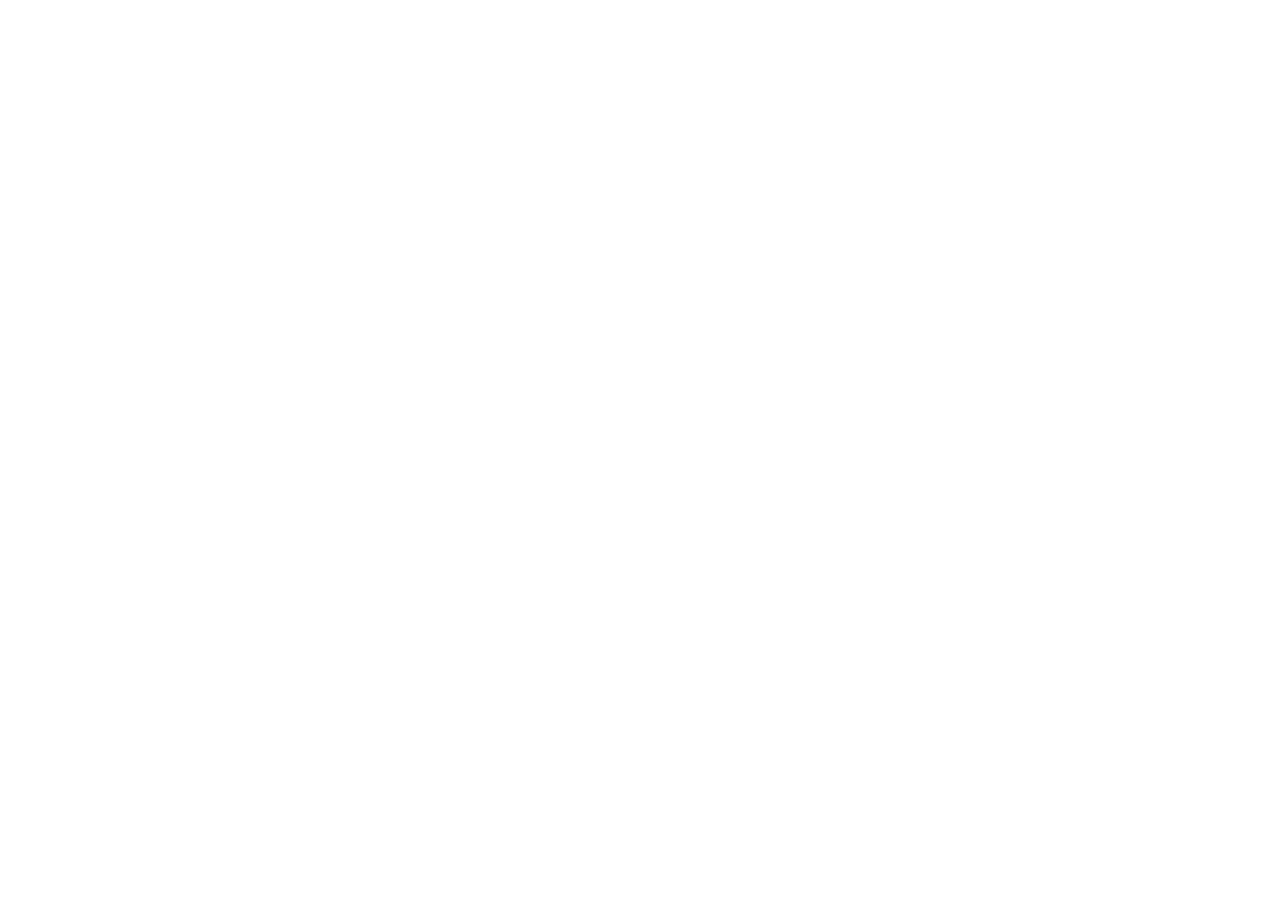
==== CurrencyConverter/CurrencyConverter.html @ 6f3451d7 "adding font-awesome stylesheet" ====
<!DOCTYPE html>
<html lang="en">

<head>
    <meta charset="UTF-8">
    <meta http-equiv="X-UA-Compatible" content="IE=edge">
    <meta name="viewport" content="width=device-width, initial-scale=1.0">
    <link rel="stylesheet" href="./styles/CurrencyConverter.css">
    <link rel="stylesheet" href="https://cdnjs.cloudflare.com/ajax/libs/font-awesome/5.15.3/css/all.min.css" />
    <title>Cuurency Converter</title>
</head>

<body>
    <script src="./scripts/CurrencyConverter.js"></script>
</body>

</html>
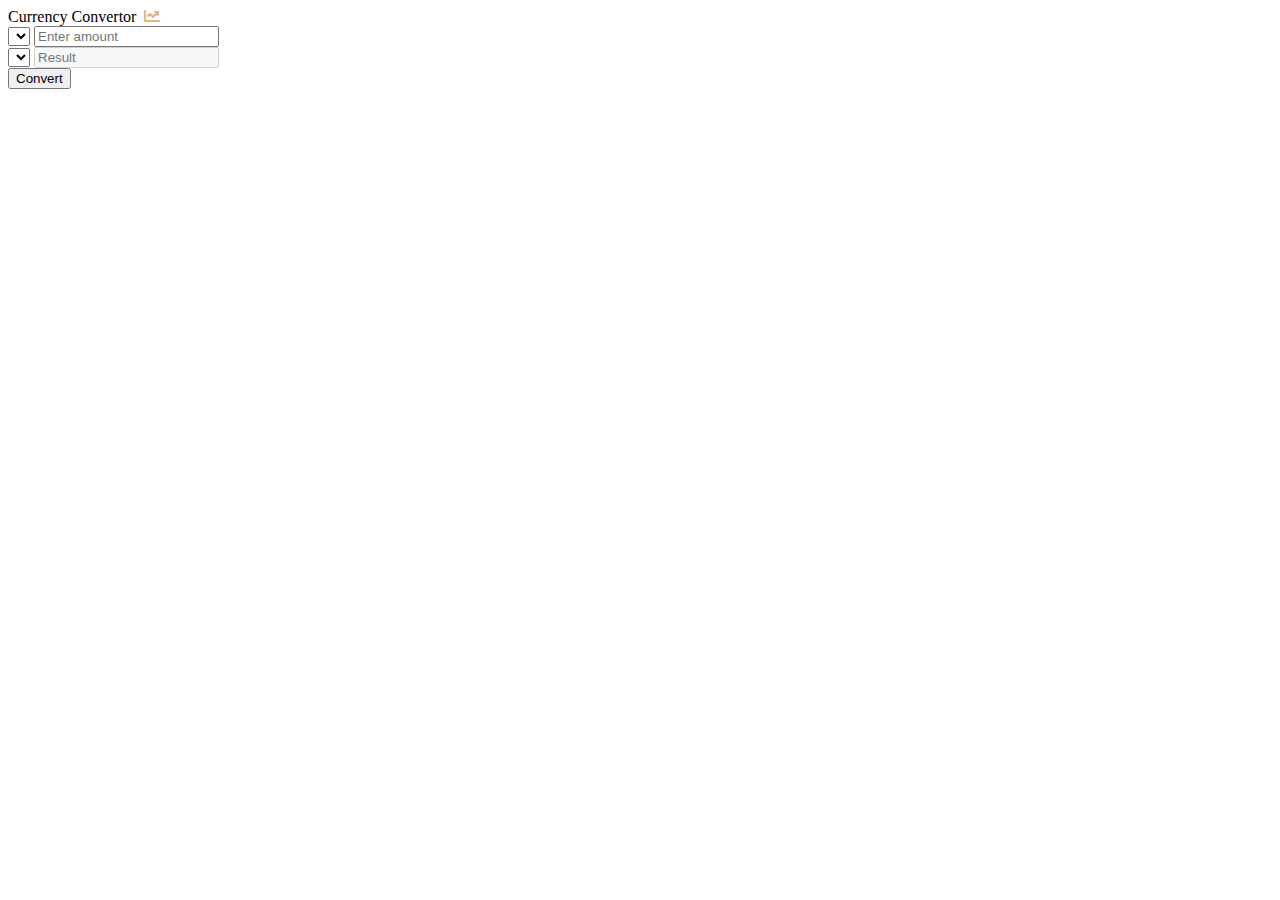
==== commit 598f3af2: "after adding html code for currency convertor" ====
--- a/CurrencyConverter/CurrencyConverter.html
+++ b/CurrencyConverter/CurrencyConverter.html
@@ -11,6 +11,24 @@
 </head>
 
 <body>
+    <div class="container">
+        <div class="inner-container">
+            <div class="title">Currency Convertor&nbsp;&nbsp;<i class="fas fa-chart-line" style="color:burlywood;"></i>
+            </div>
+            <div class="box">
+                <div class="left_box">
+                    <select name="currency" class="currency"></select>
+                    <input type="number" name="" id="num" placeholder="Enter amount">
+                </div>
+                <div class="right_box">
+                    <select name="currency" class="currency"></select>
+                    <input type="text" name="" id="ans" placeholder="Result" style="color: black;" disabled>
+                </div>
+            </div>
+            <button class="btn" id="btn">Convert</button>
+        </div>
+    </div>
+
     <script src="./scripts/CurrencyConverter.js"></script>
 </body>
 
